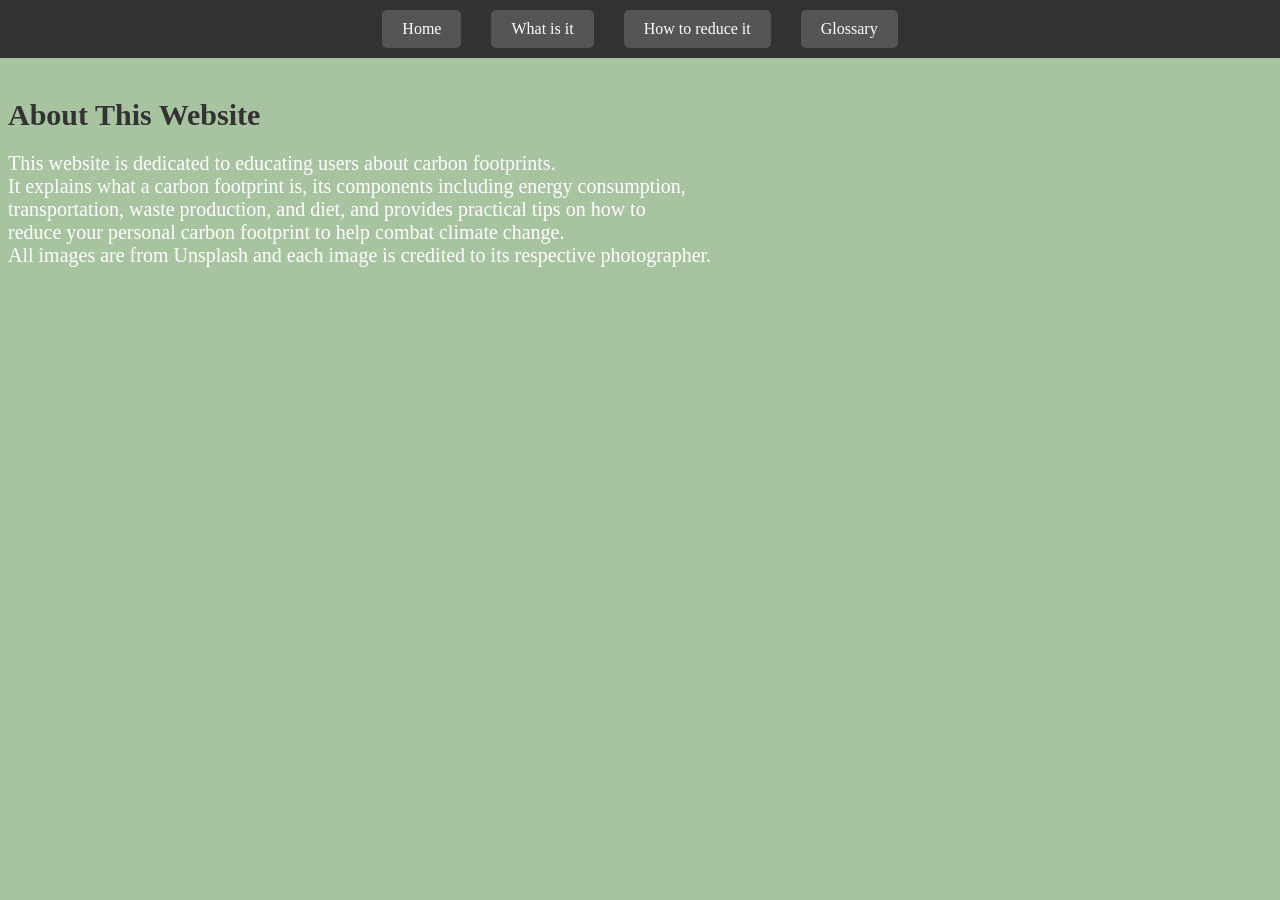
==== About.html @ 16bbf1d1 "Initial commit" ====
<!DOCTYPE html>
<html>
    <head>
        <title>About</title>
        <link rel="stylesheet" href="Design.css">
        <meta name="viewport" content="width=device-width, initial-scale=1.0">
    </head>
    <body>
        <nav>
            <ul>
                <li><a href="Home.html">Home</a></li>
                <li><a href="What is it.html">What is it</a></li>
                <li><a href="Reducing your carbon footprint.html">How to reduce it</a></li>
                <li><a href="About.html">About</a></li>
                <li><a href="Word Glossary.html">Glossary</a></li>
            </ul>
        </nav>
        <main>
            <h1>About This Website</h1>
            <p>This website is dedicated to educating users about carbon footprints.<br>
                 It explains what a carbon footprint is, its components including energy consumption, 
                 <br> transportation, waste production, and diet, and provides practical tips on how to 
                 <br> reduce your personal carbon footprint to help combat climate change. <br>
                All images are from Unsplash and each image is credited to its respective photographer.</p>
        <span> </span>
        </main>
        <script>
            const currentPage = decodeURIComponent(window.location.pathname.split("/").pop());
            document.querySelectorAll("nav a").forEach(link => {
                if (link.getAttribute("href") === currentPage) {
                    link.parentElement.style.display = "none";
                }
            });
        </script>
    </body>
</html>
---- Design.css ----
body {
    background-color: #A8C3A0; /* page background color for all pages */
}

p {
    font-size: 20px; /* paragraph text size for content text */
    color: white; /* paragraph text color for content text */
} /* applies to all <p> elements on the site */
h1 {
    font-size: 30px; /* heading text size for main titles */
    color: #333; /* heading text color for main titles */
} /* applies to all <h1> elements on the site */

/* Style for navigation bar */
nav ul {
    list-style: none; /* remove bullets from the top menu list */
    display: flex; /* arrange navigation items horizontally in the navbar */
    justify-content: center; /* center the nav links in the navbar */
    background-color: #333; /* background color for the top navigation bar */
    padding: 10px; /* spacing inside the navbar */
    margin: 0; /* remove default list margins around the nav */
}

nav li {
    margin: 0 15px; /* spacing between each nav menu item */
}

nav a {
    text-decoration: none; /* remove underline from the nav links */
    color: white; /* nav link text color for Home/What is it/How to reduce it/About */
    background-color: #555; /* nav link button background color */
    padding: 10px 20px; /* clickable padding around each nav link */
    border-radius: 5px; /* rounded corners for nav links */
    display: inline-block; /* preserve the link padding */
}

nav a:hover {
    background-color: #777; /* hover effect for nav links */
} 

nav {
  position: fixed; /* pin the top navigation bar to the top of the viewport */
  top: 0;
  left: 0;
  width: 100%; /* make the navigation bar full width */
  z-index: 1000; /* keep the navbar above page content */
  background-color: #333; /* background color for the top navbar */
} /* applies to the <nav> element at the top of every page */

img {
    position: absolute; /* default absolute positioning for images on the page */
    top: 0;
    right: 0;
}


.oil platform image {
    position: relative; /* intended for the oil platform image on the What is it page */
    top: -20px; 
    right: -720px; 
}

.text {
  position: relative; /* position the text that labels or credits the oil platform image */
  left: 962px; /* shift the caption text right */
  bottom: -10px; /* shift the caption text up */
} /* Style for credit text of oil platform */


body {
  padding-top: 70px; /* add space so the fixed navbar does not cover page content */
}


.resized-image {
    width: 425px; /* width for the oil platform image in What is it page */
    height: auto; /* keep the oil platform image aspect ratio */
    position: absolute; /* place the oil platform image at a fixed point */
    top: 60px; /* position the oil platform image down from the top */
    right: 0; /* align the oil platform image to the right */
}


.image {
    width: 300px; /* width for the sustainability image on the reducing page */
    height: auto; /* keep the sustainability image aspect ratio */
}


.image {
    position: absolute; /* position the sustainability image exactly */
    top: 58px; /* vertical position of the sustainability image */
    right: 0; /* align the sustainability image to the right side */
}


.sustanibility-credit {
    position: relative; /* position the credit text for the sustainability image */
    left: 970px; /* horizontal offset for the credit text */
    bottom: -100px; /* vertical offset for the credit text */
}
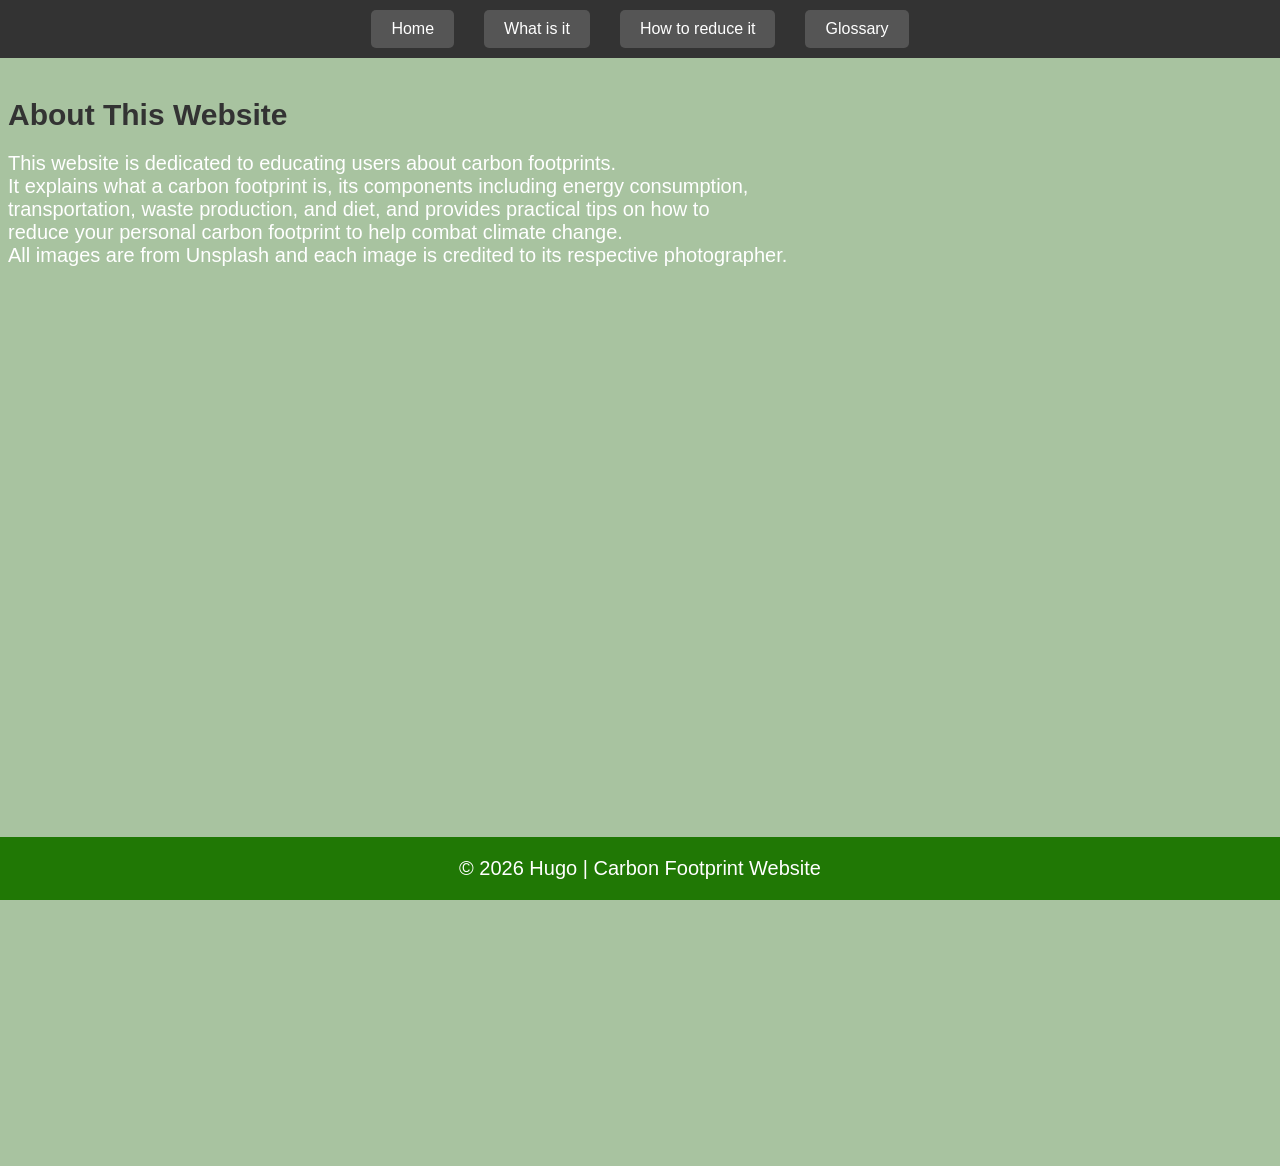
==== commit 2f19fa5f: "Expanding I finished the what is it page and i added a footer and all images are credited and how to" ====
--- a/About.html
+++ b/About.html
@@ -5,6 +5,10 @@
         <link rel="stylesheet" href="Design.css">
         <meta name="viewport" content="width=device-width, initial-scale=1.0">
     </head>
+<div class="footer">
+    <p>© 2026 Hugo | Carbon Footprint Website</p>
+</div>
+
     <body>
         <nav>
             <ul>
--- a/Design.css
+++ b/Design.css
@@ -1,3 +1,7 @@
+* {
+    font-family: sans-serif;
+}
+
 body {
     background-color: #A8C3A0; /* page background color for all pages */
 }
@@ -6,6 +10,11 @@
     font-size: 20px; /* paragraph text size for content text */
     color: white; /* paragraph text color for content text */
 } /* applies to all <p> elements on the site */
+
+.clothing-text {
+    margin-top: 75px;
+}
+
 h1 {
     font-size: 30px; /* heading text size for main titles */
     color: #333; /* heading text color for main titles */
@@ -48,9 +57,9 @@
 } /* applies to the <nav> element at the top of every page */
 
 img {
-    position: absolute; /* default absolute positioning for images on the page */
-    top: 0;
-    right: 0;
+    position: static; /* default image placement should not overlap page content */
+    display: block;
+    max-width: 100%;
 }
 
 
@@ -60,20 +69,25 @@
     right: -720px; 
 }
 
-.text {
-  position: relative; /* position the text that labels or credits the oil platform image */
-  left: 962px; /* shift the caption text right */
-  bottom: -10px; /* shift the caption text up */
+.oil-platform-credit {
+  position: relative; /* position the text that credits the oil platform image */
+  left: 1010px; /* shift the caption text right */
+  bottom: 330px; /* shift the caption text up */
 } /* Style for credit text of oil platform */
 
 
 body {
   padding-top: 70px; /* add space so the fixed navbar does not cover page content */
+  min-height: 120vh; /* ensure the page has enough height to scroll */
 }
 
+main {
+  padding-right: 280px; /* leave space for the floating image on the right */
+  padding-bottom: 120px; /* create extra space below the content */
+}
 
 .resized-image {
-    width: 425px; /* width for the oil platform image in What is it page */
+    width: 400px; /* width for the oil platform image in What is it page */
     height: auto; /* keep the oil platform image aspect ratio */
     position: absolute; /* place the oil platform image at a fixed point */
     top: 60px; /* position the oil platform image down from the top */
@@ -81,21 +95,49 @@
 }
 
 
-.image {
-    width: 300px; /* width for the sustainability image on the reducing page */
-    height: auto; /* keep the sustainability image aspect ratio */
+.image-block {
+    position: absolute; /* return the image block to the top-right */
+    top: 50px;
+    right: 0;
+    width: 250px;
+    max-width: 100%;
 }
 
-
 .image {
-    position: absolute; /* position the sustainability image exactly */
-    top: 58px; /* vertical position of the sustainability image */
-    right: 0; /* align the sustainability image to the right side */
+    width: 100%; /* make the image fill the block */
+    height: auto; /* keep the sustainability image aspect ratio */
+    display: block;
+    margin: 0;
 }
 
+.sustanibility-credit {
+    display: block; /* keep the caption directly under the image */
+    text-align: left;
+    margin-top: 8px;
+    position: static;
+    color: #333;
+    font-size: 18px;
+}
 
-.sustanibility-credit {
-    position: relative; /* position the credit text for the sustainability image */
-    left: 970px; /* horizontal offset for the credit text */
-    bottom: -100px; /* vertical offset for the credit text */
+.reduction-image {
+    width: 375px; /* width for the reduction image on the home page */
+    height: auto; /* keep the reduction image aspect ratio */
+    margin-top: 50px; /* add space above the reduction image */
+}
+
+.footer {
+    position: fixed;
+    left: 0;
+    bottom: 0;
+    width: 100%;
+    background-color: #207805; /* solid green */
+    color: black;
+    text-align: center;
+}
+
+.reduction-credit {
+position: relative; /* position the credit text for the sustainability image */
+    left: 975px; /* horizontal offset for the credit text */
+    bottom: 148px;
+
 }
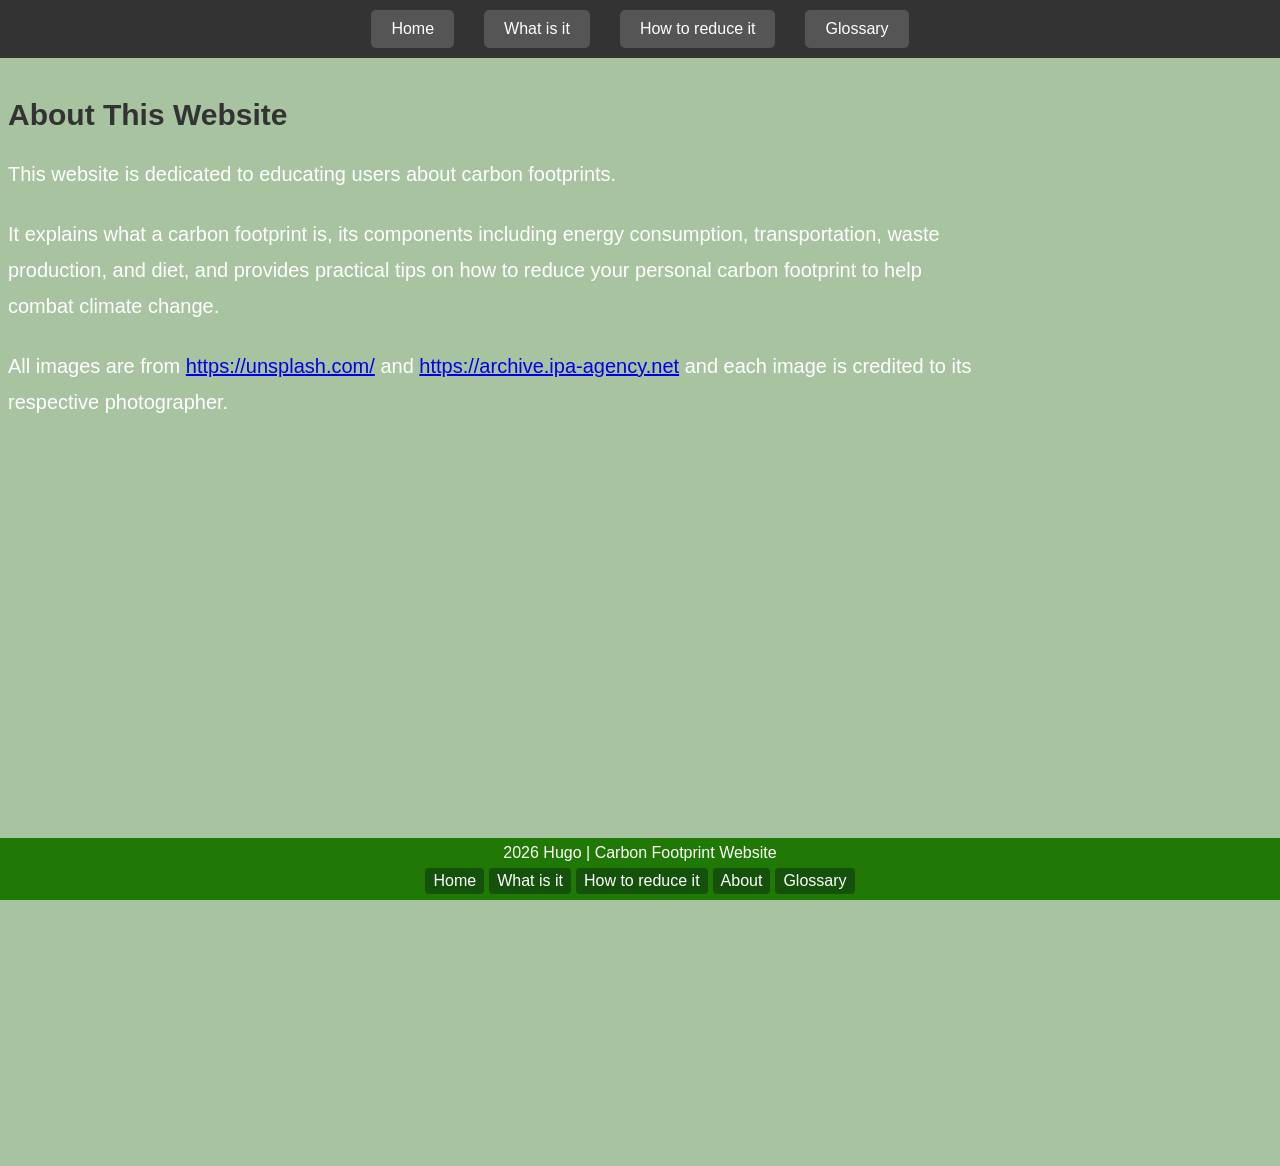
==== commit 8ba70f44: "Touch ups/ Small improvements" ====
--- a/About.html
+++ b/About.html
@@ -6,7 +6,14 @@
         <meta name="viewport" content="width=device-width, initial-scale=1.0">
     </head>
 <div class="footer">
-    <p>© 2026 Hugo | Carbon Footprint Website</p>
+    <p> 2026 Hugo | Carbon Footprint Website</p>
+    <div class="footer-links">
+        <a href="Home.html">Home</a>
+        <a href="What is it.html">What is it</a>
+        <a href="Reducing your carbon footprint.html">How to reduce it</a>
+        <a href="About.html">About</a>
+        <a href="Word Glossary.html">Glossary</a>
+    </div>
 </div>
 
     <body>
@@ -21,11 +28,9 @@
         </nav>
         <main>
             <h1>About This Website</h1>
-            <p>This website is dedicated to educating users about carbon footprints.<br>
-                 It explains what a carbon footprint is, its components including energy consumption, 
-                 <br> transportation, waste production, and diet, and provides practical tips on how to 
-                 <br> reduce your personal carbon footprint to help combat climate change. <br>
-                All images are from Unsplash and each image is credited to its respective photographer.</p>
+            <p class="about-text">This website is dedicated to educating users about carbon footprints.</p>
+            <p class="about-text">It explains what a carbon footprint is, its components including energy consumption, transportation, waste production, and diet, and provides practical tips on how to reduce your personal carbon footprint to help combat climate change.</p>
+            <p class="about-text">All images are from <a href="https://unsplash.com/" target="_blank" rel="noopener noreferrer">https://unsplash.com/</a> and <a href="https://archive.ipa-agency.net" target="_blank" rel="noopener noreferrer">https://archive.ipa-agency.net</a> and each image is credited to its respective photographer.</p>
         <span> </span>
         </main>
         <script>
@@ -37,4 +42,4 @@
             });
         </script>
     </body>
-</html> +</html> 
--- a/Design.css
+++ b/Design.css
@@ -10,6 +10,15 @@
     font-size: 20px; /* paragraph text size for content text */
     color: white; /* paragraph text color for content text */
 } /* applies to all <p> elements on the site */
+
+.categories-question {
+    color: black; /* Make this question black. */
+}
+
+.about-text {
+    line-height: 1.8; /* Add space between lines. */
+    margin-top: 24px;
+}
 
 .clothing-text {
     margin-top: 75px;
@@ -81,9 +90,41 @@
   min-height: 120vh; /* ensure the page has enough height to scroll */
 }
 
+#detailed-explanation {
+  scroll-margin-top: 80px; /* keep this linked section visible below the fixed navbar */
+}
+
+#transport {
+  scroll-margin-top: 70px; /* keep the Transport heading visible below the fixed navbar */
+}
+
+#household {
+  scroll-margin-top: 70px; /* keep the Household heading visible below the fixed navbar */
+}
+
+#food {
+  scroll-margin-top: 70px; /* keep the Food heading visible below the fixed navbar */
+}
+
 main {
   padding-right: 280px; /* leave space for the floating image on the right */
   padding-bottom: 120px; /* create extra space below the content */
+}
+
+.home-content {
+  position: relative; /* Keep the image in this section. */
+  min-height: 600px; /* Leave room for the image. */
+  padding-right: 0; /* the home page has no right-side image */
+}
+
+.home-title {
+  box-sizing: border-box;
+  width: 100%;
+  margin: 0 0 24px;
+  padding: 12px;
+  background-color: #1b5e20; /* Green title banner. */
+  color: white;
+  text-align: center;
 }
 
 .resized-image {
@@ -119,10 +160,26 @@
     font-size: 18px;
 }
 
+.reduction-figure {
+    position: absolute; /* Put the image beside the text. */
+    top: 85px; /* Place it below the title. */
+    bottom: auto;
+    right: 0;
+    width: 500px;
+    max-width: 100%;
+    margin: 0;
+}
+
 .reduction-image {
-    width: 375px; /* width for the reduction image on the home page */
-    height: auto; /* keep the reduction image aspect ratio */
-    margin-top: 50px; /* add space above the reduction image */
+    display: block;
+    width: 100%;
+    height: auto;
+}
+
+.reduction-figure figcaption {
+    margin-top: 8px;
+    color: #333;
+    font-size: 16px;
 }
 
 .footer {
@@ -130,14 +187,43 @@
     left: 0;
     bottom: 0;
     width: 100%;
+    z-index: 1001; /* keep the footer in front of page images */
     background-color: #207805; /* solid green */
     color: black;
     text-align: center;
 }
 
+.footer-links {
+    display: flex;
+    justify-content: center;
+    flex-wrap: wrap;
+    gap: 5px;
+    padding: 0 10px 6px;
+}
+
+.footer-links a {
+    padding: 4px 8px;
+    border-radius: 4px;
+    background-color: #14520c;
+    color: white;
+    text-decoration: none;
+}
+
+.footer-links a:hover {
+    background-color: #0e3d08;
+}
+
+.footer p {
+    margin: 6px 0;
+    font-size: 16px;
+}
+
 .reduction-credit {
 position: relative; /* position the credit text for the sustainability image */
-    left: 975px; /* horizontal offset for the credit text */
-    bottom: 148px;
-
-}+    left: 1500px; /* horizontal offset for the credit text */
+    bottom: 200px;
+
+}
+html {
+    overflow-y: scroll;
+}
